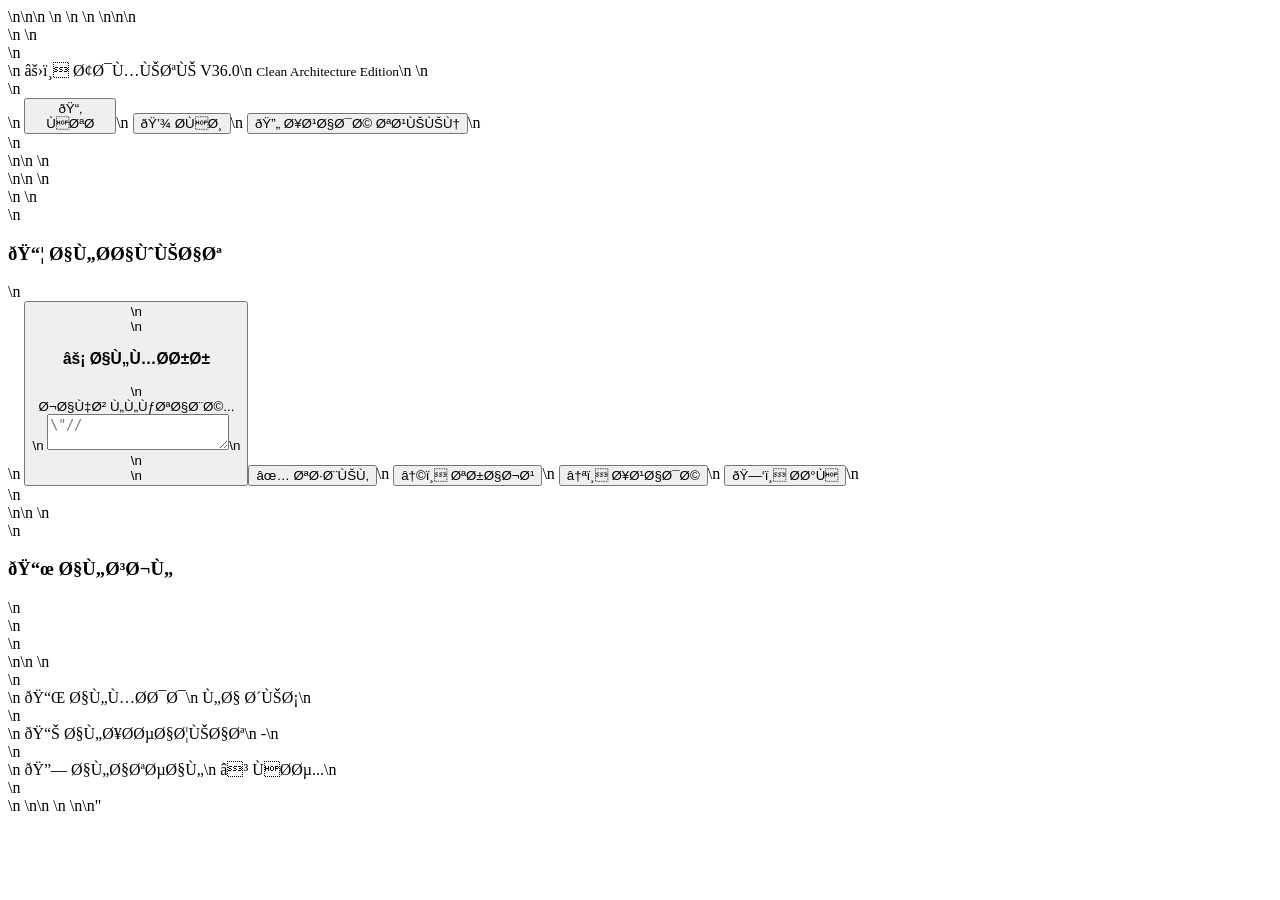
==== src/index.html @ 60750fc2 "Create index.html" ====
<!DOCTYPE html>\n<html lang=\"ar\" dir=\"rtl\">\n<head>\n    <meta charset=\"UTF-8\">\n    <meta name=\"viewport\" content=\"width=device-width, initial-scale=1.0\">\n    <title>آدميتي V36.0 | Clean Architecture Edition</title>\n    <style>\n        :root {\n            --primary: #00ff88;\n            --secondary: #ff0066;\n            --tertiary: #ffaa00;\n            --conscious: #00aaff;\n            --bg: #0a0a0f;\n            --panel: #12121f;\n            --text: #e0e0e0;\n            --dim: #666;\n            --border: #2a2a3a;\n            --container: #161625;\n            --success: #00ff88;\n            --warning: #ffaa00;\n            --error: #ff0066;\n        }\n\n        * {\n            margin: 0;\n            padding: 0;\n            box-sizing: border-box;\n        }\n\n        body {\n            font-family: 'Segoe UI', system-ui, sans-serif;\n            background: var(--bg);\n            color: var(--text);\n            height: 100vh;\n            overflow: hidden;\n        }\n\n        #app {\n            display: grid;\n            grid-template-columns: 1fr 380px;\n            grid-template-rows: 60px 1fr auto;\n            height: 100vh;\n        }\n\n        header {\n            grid-column: 1/-1;\n            background: linear-gradient(90deg, #050508, var(--panel));\n            border-bottom: 2px solid var(--primary);\n            display: flex;\n            align-items: center;\n            padding: 0 25px;\n            justify-content: space-between;\n            z-index: 100;\n        }\n\n        .logo {\n            font-weight: bold;\n            font-size: 1.3rem;\n            color: var(--primary);\n            text-shadow: 0 0 15px var(--primary);\n        }\n\n        .logo small {\n            font-size: 0.7rem;\n            color: var(--dim);\n            margin-right: 10px;\n        }\n\n        .status-indicator {\n            width: 10px;\n            height: 10px;\n            border-radius: 50%;\n            background: #ffaa00;\n            display: inline-block;\n            margin-left: 8px;\n            animation: pulse 2s infinite;\n        }\n\n        .status-indicator.online {\n            background: #00ff88;\n        }\n\n        @keyframes pulse {\n            0%, 100% { opacity: 1; }\n            50% { opacity: 0.5; }\n        }\n\n        .btn {\n            background: transparent;\n            border: 1px solid #444;\n            color: #ccc;\n            padding: 8px 20px;\n            border-radius: 30px;\n            cursor: pointer;\n            font-size: 0.85rem;\n            transition: all 0.2s;\n        }\n\n        .btn:hover {\n            border-color: var(--primary);\n            color: var(--primary);\n            box-shadow: 0 0 10px rgba(0, 255, 136, 0.2);\n        }\n\n        .btn.primary {\n            border-color: var(--primary);\n            color: var(--primary);\n        }\n\n        .btn.danger {\n            border-color: var(--error);\n            color: var(--error);\n        }\n\n        #mirror {\n            grid-column: 1;\n            grid-row: 2;\n            background: #0d0d1a;\n            border: none;\n            width: 100%;\n            height: 100%;\n            overflow-y: auto;\n        }\n\n        #panel {\n            grid-column: 2;\n            grid-row: 2;\n            background: #050508;\n            border-right: 1px solid var(--border);\n            padding: 16px;\n            display: flex;\n            flex-direction: column;\n            gap: 12px;\n            overflow-y: auto;\n        }\n\n        .section {\n            background: var(--container);\n            border: 1px solid var(--border);\n            border-radius: 12px;\n            padding: 12px;\n            display: flex;\n            flex-direction: column;\n            gap: 8px;\n        }\n\n        .section h3 {\n            font-size: 0.8rem;\n            color: var(--primary);\n            margin-bottom: 4px;\n            border-bottom: 1px solid #2a2a3a;\n            padding-bottom: 6px;\n        }\n\n        .item {\n            background: var(--panel);\n            border: 1px solid #2a2a3a;\n            border-radius: 8px;\n            padding: 10px;\n            font-size: 0.75rem;\n            cursor: pointer;\n            transition: all 0.2s;\n            display: flex;\n            align-items: center;\n            gap: 8px;\n        }\n\n        .item:hover {\n            border-color: var(--conscious);\n            box-shadow: 0 0 10px rgba(0, 170, 255, 0.2);\n        }\n\n        .item.selected {\n            border-color: var(--primary);\n            box-shadow: 0 0 15px rgba(0, 255, 136, 0.3);\n            background: rgba(0, 255, 136, 0.1);\n        }\n\n        .item-icon {\n            font-size: 1rem;\n        }\n\n        .item-name {\n            font-weight: bold;\n            color: var(--text);\n        }\n\n        .item-status {\n            width: 6px;\n            height: 6px;\n            border-radius: 50%;\n            background: #00ff88;\n            margin-left: auto;\n        }\n\n        textarea {\n            width: 100%;\n            height: 100px;\n            background: #0d0d1a;\n            color: #a9b7c6;\n            border: 1px solid #2a2a3a;\n            border-radius: 8px;\n            padding: 10px;\n            font-family: 'Courier New', monospace;\n            font-size: 11px;\n            resize: vertical;\n            transition: all 0.2s;\n        }\n\n        textarea:focus {\n            outline: none;\n            border-color: var(--primary);\n            box-shadow: 0 0 10px rgba(0, 255, 136, 0.2);\n        }\n\n        .actions {\n            display: flex;\n            flex-wrap: wrap;\n            gap: 4px;\n            margin: 8px 0;\n        }\n\n        .action-btn {\n            background: #1e1e32;\n            border: 1px solid #333;\n            color: #ccc;\n            padding: 5px 8px;\n            border-radius: 5px;\n            cursor: pointer;\n            font-size: 0.6rem;\n            transition: all 0.2s;\n        }\n\n        .action-btn:hover {\n            border-color: var(--secondary);\n            color: var(--secondary);\n        }\n\n        .action-btn.success {\n            border-color: var(--success);\n            color: var(--success);\n        }\n\n        .action-btn.warning {\n            border-color: var(--warning);\n            color: var(--warning);\n        }\n\n        .action-btn.error {\n            border-color: var(--error);\n            color: var(--error);\n        }\n\n        #details {\n            grid-column: 1/-1;\n            grid-row: 3;\n            background: var(--panel);\n            border-top: 2px solid var(--border);\n            padding: 10px 20px;\n            display: flex;\n            gap: 20px;\n            font-size: 0.7rem;\n            overflow-x: auto;\n            max-height: 150px;\n            overflow-y: auto;\n        }\n\n        .detail-item {\n            display: flex;\n            flex-direction: column;\n            gap: 4px;\n            min-width: 200px;\n        }\n\n        .detail-label {\n            color: var(--dim);\n            font-weight: 300;\n            font-size: 0.65rem;\n        }\n\n        .detail-value {\n            color: var(--primary);\n            font-family: monospace;\n        }\n\n        .loader {\n            display: inline-block;\n            width: 8px;\n            height: 8px;\n            background: currentColor;\n            border-radius: 50%;\n            animation: loading 1.4s infinite;\n        }\n\n        @keyframes loading {\n            0%, 100% { opacity: 1; }\n            50% { opacity: 0.4; }\n        }\n\n        .error-message {\n            background: rgba(255, 0, 102, 0.1);\n            border: 1px solid var(--error);\n            color: var(--error);\n            padding: 8px;\n            border-radius: 4px;\n            font-size: 0.7rem;\n            margin: 4px 0;\n        }\n\n        .success-message {\n            background: rgba(0, 255, 136, 0.1);\n            border: 1px solid var(--success);\n            color: var(--success);\n            padding: 8px;\n            border-radius: 4px;\n            font-size: 0.7rem;\n            margin: 4px 0;\n        }\n    </style>\n</head>\n<body>\n    <div id=\"app\">\n        <!-- Header -->\n        <header>\n            <div class=\"logo\">\n                ⚛️ آدميتي V36.0\n                <small>Clean Architecture Edition</small>\n                <span class=\"status-indicator\" id=\"status\"></span>\n            </div>\n            <div>\n                <button class=\"btn primary\" id=\"load-btn\">📂 فتح</button>\n                <button class=\"btn\" id=\"save-btn\">💾 حفظ</button>\n                <button class=\"btn danger\" id=\"reset-btn\">🔄 إعادة تعيين</button>\n            </div>\n        </header>\n\n        <!-- Mirror (Main Viewport) -->\n        <div id=\"mirror\"></div>\n\n        <!-- Control Panel -->\n        <div id=\"panel\">\n            <!-- Containers Section -->\n            <div class=\"section\">\n                <h3>📦 الحاويات</h3>\n                <div id=\"containers-list\"></div>\n                <button class=\"action-btn لا  -->\n            <div class=\"section\">\n                <h3>⚡ المحرر</h3>\n                <div id=\"editor-info\" style=\"font-size:0.65rem; color:var(--dim);\">جاهز للكتابة...</div>\n                <textarea id=\"editor\" placeholder=\"// اكتب الكود هنا...\"></textarea>\n                <div id=\"editor-messages\"></div>\n                <div class=\"actions\" id=\"editor-actions\">\n                    <button class=\"action-btn success\" id=\"apply-btn\">✅ تطبيق</button>\n                    <button class=\"action-btn\" id=\"undo-btn\">↩️ تراجع</button>\n                    <button class=\"action-btn\" id=\"redo-btn\">↪️ إعادة</button>\n                    <button class=\"action-btn error\" id=\"delete-btn\">🗑️ حذف</button>\n                </div>\n            </div>\n\n            <!-- History Section -->\n            <div class=\"section\">\n                <h3>📜 السجل</h3>\n                <div id=\"history-log\" style=\"font-size:0.65rem; color:#888; max-height:100px; overflow-y:auto;\"></div>\n            </div>\n        </div>\n\n        <!-- Details Footer -->\n        <div id=\"details\">\n            <div class=\"detail-item\">\n                <span class=\"detail-label\">📌 المحدد</span>\n                <span class=\"detail-value\" id=\"selected-info\">لا شيء</span>\n            </div>\n            <div class=\"detail-item\">\n                <span class=\"detail-label\">📊 الإحصائيات</span>\n                <span class=\"detail-value\" id=\"stats-info\">-</span>\n            </div>\n            <div class=\"detail-item\">\n                <span class=\"detail-label\">🔗 الاتصال</span>\n                <span class=\"detail-value\" id=\"connection-info\">⏳ فحص...</span>\n            </div>\n        </div>\n    </div>\n\n    <!-- Scripts -->\n    <script src=\"src/main.js\"></script>\n</body>\n</html>"
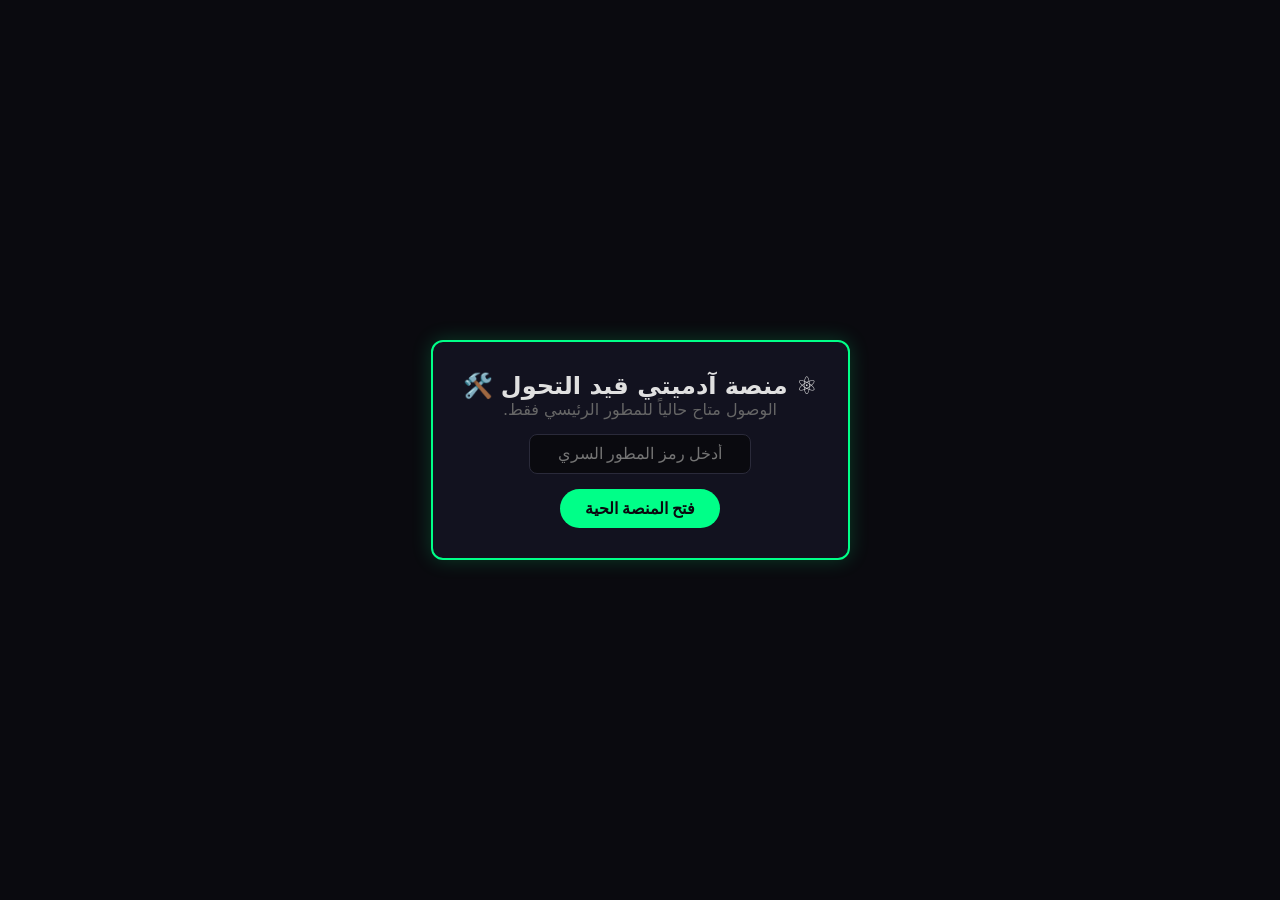
==== commit e5f5f6c3: "Update index.html" ====
--- a/src/index.html
+++ b/src/index.html
@@ -1 +1,447 @@
-<!DOCTYPE html>\n<html lang=\"ar\" dir=\"rtl\">\n<head>\n    <meta charset=\"UTF-8\">\n    <meta name=\"viewport\" content=\"width=device-width, initial-scale=1.0\">\n    <title>آدميتي V36.0 | Clean Architecture Edition</title>\n    <style>\n        :root {\n            --primary: #00ff88;\n            --secondary: #ff0066;\n            --tertiary: #ffaa00;\n            --conscious: #00aaff;\n            --bg: #0a0a0f;\n            --panel: #12121f;\n            --text: #e0e0e0;\n            --dim: #666;\n            --border: #2a2a3a;\n            --container: #161625;\n            --success: #00ff88;\n            --warning: #ffaa00;\n            --error: #ff0066;\n        }\n\n        * {\n            margin: 0;\n            padding: 0;\n            box-sizing: border-box;\n        }\n\n        body {\n            font-family: 'Segoe UI', system-ui, sans-serif;\n            background: var(--bg);\n            color: var(--text);\n            height: 100vh;\n            overflow: hidden;\n        }\n\n        #app {\n            display: grid;\n            grid-template-columns: 1fr 380px;\n            grid-template-rows: 60px 1fr auto;\n            height: 100vh;\n        }\n\n        header {\n            grid-column: 1/-1;\n            background: linear-gradient(90deg, #050508, var(--panel));\n            border-bottom: 2px solid var(--primary);\n            display: flex;\n            align-items: center;\n            padding: 0 25px;\n            justify-content: space-between;\n            z-index: 100;\n        }\n\n        .logo {\n            font-weight: bold;\n            font-size: 1.3rem;\n            color: var(--primary);\n            text-shadow: 0 0 15px var(--primary);\n        }\n\n        .logo small {\n            font-size: 0.7rem;\n            color: var(--dim);\n            margin-right: 10px;\n        }\n\n        .status-indicator {\n            width: 10px;\n            height: 10px;\n            border-radius: 50%;\n            background: #ffaa00;\n            display: inline-block;\n            margin-left: 8px;\n            animation: pulse 2s infinite;\n        }\n\n        .status-indicator.online {\n            background: #00ff88;\n        }\n\n        @keyframes pulse {\n            0%, 100% { opacity: 1; }\n            50% { opacity: 0.5; }\n        }\n\n        .btn {\n            background: transparent;\n            border: 1px solid #444;\n            color: #ccc;\n            padding: 8px 20px;\n            border-radius: 30px;\n            cursor: pointer;\n            font-size: 0.85rem;\n            transition: all 0.2s;\n        }\n\n        .btn:hover {\n            border-color: var(--primary);\n            color: var(--primary);\n            box-shadow: 0 0 10px rgba(0, 255, 136, 0.2);\n        }\n\n        .btn.primary {\n            border-color: var(--primary);\n            color: var(--primary);\n        }\n\n        .btn.danger {\n            border-color: var(--error);\n            color: var(--error);\n        }\n\n        #mirror {\n            grid-column: 1;\n            grid-row: 2;\n            background: #0d0d1a;\n            border: none;\n            width: 100%;\n            height: 100%;\n            overflow-y: auto;\n        }\n\n        #panel {\n            grid-column: 2;\n            grid-row: 2;\n            background: #050508;\n            border-right: 1px solid var(--border);\n            padding: 16px;\n            display: flex;\n            flex-direction: column;\n            gap: 12px;\n            overflow-y: auto;\n        }\n\n        .section {\n            background: var(--container);\n            border: 1px solid var(--border);\n            border-radius: 12px;\n            padding: 12px;\n            display: flex;\n            flex-direction: column;\n            gap: 8px;\n        }\n\n        .section h3 {\n            font-size: 0.8rem;\n            color: var(--primary);\n            margin-bottom: 4px;\n            border-bottom: 1px solid #2a2a3a;\n            padding-bottom: 6px;\n        }\n\n        .item {\n            background: var(--panel);\n            border: 1px solid #2a2a3a;\n            border-radius: 8px;\n            padding: 10px;\n            font-size: 0.75rem;\n            cursor: pointer;\n            transition: all 0.2s;\n            display: flex;\n            align-items: center;\n            gap: 8px;\n        }\n\n        .item:hover {\n            border-color: var(--conscious);\n            box-shadow: 0 0 10px rgba(0, 170, 255, 0.2);\n        }\n\n        .item.selected {\n            border-color: var(--primary);\n            box-shadow: 0 0 15px rgba(0, 255, 136, 0.3);\n            background: rgba(0, 255, 136, 0.1);\n        }\n\n        .item-icon {\n            font-size: 1rem;\n        }\n\n        .item-name {\n            font-weight: bold;\n            color: var(--text);\n        }\n\n        .item-status {\n            width: 6px;\n            height: 6px;\n            border-radius: 50%;\n            background: #00ff88;\n            margin-left: auto;\n        }\n\n        textarea {\n            width: 100%;\n            height: 100px;\n            background: #0d0d1a;\n            color: #a9b7c6;\n            border: 1px solid #2a2a3a;\n            border-radius: 8px;\n            padding: 10px;\n            font-family: 'Courier New', monospace;\n            font-size: 11px;\n            resize: vertical;\n            transition: all 0.2s;\n        }\n\n        textarea:focus {\n            outline: none;\n            border-color: var(--primary);\n            box-shadow: 0 0 10px rgba(0, 255, 136, 0.2);\n        }\n\n        .actions {\n            display: flex;\n            flex-wrap: wrap;\n            gap: 4px;\n            margin: 8px 0;\n        }\n\n        .action-btn {\n            background: #1e1e32;\n            border: 1px solid #333;\n            color: #ccc;\n            padding: 5px 8px;\n            border-radius: 5px;\n            cursor: pointer;\n            font-size: 0.6rem;\n            transition: all 0.2s;\n        }\n\n        .action-btn:hover {\n            border-color: var(--secondary);\n            color: var(--secondary);\n        }\n\n        .action-btn.success {\n            border-color: var(--success);\n            color: var(--success);\n        }\n\n        .action-btn.warning {\n            border-color: var(--warning);\n            color: var(--warning);\n        }\n\n        .action-btn.error {\n            border-color: var(--error);\n            color: var(--error);\n        }\n\n        #details {\n            grid-column: 1/-1;\n            grid-row: 3;\n            background: var(--panel);\n            border-top: 2px solid var(--border);\n            padding: 10px 20px;\n            display: flex;\n            gap: 20px;\n            font-size: 0.7rem;\n            overflow-x: auto;\n            max-height: 150px;\n            overflow-y: auto;\n        }\n\n        .detail-item {\n            display: flex;\n            flex-direction: column;\n            gap: 4px;\n            min-width: 200px;\n        }\n\n        .detail-label {\n            color: var(--dim);\n            font-weight: 300;\n            font-size: 0.65rem;\n        }\n\n        .detail-value {\n            color: var(--primary);\n            font-family: monospace;\n        }\n\n        .loader {\n            display: inline-block;\n            width: 8px;\n            height: 8px;\n            background: currentColor;\n            border-radius: 50%;\n            animation: loading 1.4s infinite;\n        }\n\n        @keyframes loading {\n            0%, 100% { opacity: 1; }\n            50% { opacity: 0.4; }\n        }\n\n        .error-message {\n            background: rgba(255, 0, 102, 0.1);\n            border: 1px solid var(--error);\n            color: var(--error);\n            padding: 8px;\n            border-radius: 4px;\n            font-size: 0.7rem;\n            margin: 4px 0;\n        }\n\n        .success-message {\n            background: rgba(0, 255, 136, 0.1);\n            border: 1px solid var(--success);\n            color: var(--success);\n            padding: 8px;\n            border-radius: 4px;\n            font-size: 0.7rem;\n            margin: 4px 0;\n        }\n    </style>\n</head>\n<body>\n    <div id=\"app\">\n        <!-- Header -->\n        <header>\n            <div class=\"logo\">\n                ⚛️ آدميتي V36.0\n                <small>Clean Architecture Edition</small>\n                <span class=\"status-indicator\" id=\"status\"></span>\n            </div>\n            <div>\n                <button class=\"btn primary\" id=\"load-btn\">📂 فتح</button>\n                <button class=\"btn\" id=\"save-btn\">💾 حفظ</button>\n                <button class=\"btn danger\" id=\"reset-btn\">🔄 إعادة تعيين</button>\n            </div>\n        </header>\n\n        <!-- Mirror (Main Viewport) -->\n        <div id=\"mirror\"></div>\n\n        <!-- Control Panel -->\n        <div id=\"panel\">\n            <!-- Containers Section -->\n            <div class=\"section\">\n                <h3>📦 الحاويات</h3>\n                <div id=\"containers-list\"></div>\n                <button class=\"action-btn لا  -->\n            <div class=\"section\">\n                <h3>⚡ المحرر</h3>\n                <div id=\"editor-info\" style=\"font-size:0.65rem; color:var(--dim);\">جاهز للكتابة...</div>\n                <textarea id=\"editor\" placeholder=\"// اكتب الكود هنا...\"></textarea>\n                <div id=\"editor-messages\"></div>\n                <div class=\"actions\" id=\"editor-actions\">\n                    <button class=\"action-btn success\" id=\"apply-btn\">✅ تطبيق</button>\n                    <button class=\"action-btn\" id=\"undo-btn\">↩️ تراجع</button>\n                    <button class=\"action-btn\" id=\"redo-btn\">↪️ إعادة</button>\n                    <button class=\"action-btn error\" id=\"delete-btn\">🗑️ حذف</button>\n                </div>\n            </div>\n\n            <!-- History Section -->\n            <div class=\"section\">\n                <h3>📜 السجل</h3>\n                <div id=\"history-log\" style=\"font-size:0.65rem; color:#888; max-height:100px; overflow-y:auto;\"></div>\n            </div>\n        </div>\n\n        <!-- Details Footer -->\n        <div id=\"details\">\n            <div class=\"detail-item\">\n                <span class=\"detail-label\">📌 المحدد</span>\n                <span class=\"detail-value\" id=\"selected-info\">لا شيء</span>\n            </div>\n            <div class=\"detail-item\">\n                <span class=\"detail-label\">📊 الإحصائيات</span>\n                <span class=\"detail-value\" id=\"stats-info\">-</span>\n            </div>\n            <div class=\"detail-item\">\n                <span class=\"detail-label\">🔗 الاتصال</span>\n                <span class=\"detail-value\" id=\"connection-info\">⏳ فحص...</span>\n            </div>\n        </div>\n    </div>\n\n    <!-- Scripts -->\n    <script src=\"src/main.js\"></script>\n</body>\n</html>"
+<!DOCTYPE html>
+<html lang="ar" dir="rtl">
+<head>
+    <meta charset="UTF-8">
+    <meta name="viewport" content="width=device-width, initial-scale=1.0">
+    <title>آدميتي V36.0 | Clean Architecture Edition</title>
+    <style>
+        :root {
+            --primary: #00ff88;
+            --secondary: #ff0066;
+            --tertiary: #ffaa00;
+            --conscious: #00aaff;
+            --bg: #0a0a0f;
+            --panel: #12121f;
+            --text: #e0e0e0;
+            --dim: #666;
+            --border: #2a2a3a;
+            --container: #161625;
+            --success: #00ff88;
+            --warning: #ffaa00;
+            --error: #ff0066;
+        }
+
+        * {
+            margin: 0;
+            padding: 0;
+            box-sizing: border-box;
+        }
+
+        body {
+            font-family: 'Segoe UI', system-ui, sans-serif;
+            background: var(--bg);
+            color: var(--text);
+            height: 100vh;
+            overflow: hidden;
+        }
+
+        /* تصميم صفحة القفل الخارجية لحجب المنصة عن العامة */
+        #public-gate {
+            background-color: #0a0a0f;
+            color: #e0e0e0;
+            display: flex;
+            flex-direction: column;
+            align-items: center;
+            justify-content: center;
+            height: 100vh;
+            text-align: center;
+        }
+        .gate-box {
+            padding: 30px;
+            border: 2px solid var(--primary);
+            border-radius: 12px;
+            background-color: #12121f;
+            box-shadow: 0 0 20px rgba(0, 255, 136, 0.2);
+        }
+        .gate-box input {
+            padding: 10px;
+            border-radius: 8px;
+            border: 1px solid var(--border);
+            background-color: #0a0a0f;
+            color: white;
+            text-align: center;
+            font-size: 16px;
+            margin-bottom: 15px;
+            outline: none;
+        }
+        .gate-box input:focus { border-color: var(--conscious); }
+        .gate-box button {
+            padding: 10px 25px;
+            border: none;
+            border-radius: 30px;
+            background-color: var(--primary);
+            color: #0a0a0f;
+            font-weight: bold;
+            cursor: pointer;
+            font-size: 16px;
+            transition: all 0.2s;
+        }
+        .gate-box button:hover { opacity: 0.9; box-shadow: 0 0 10px var(--primary); }
+
+        /* إخفاء التطبيق الرئيسي حتى يفتح المطور القفل */
+        #app {
+            display: none;
+            grid-template-columns: 1fr 380px;
+            grid-template-rows: 60px 1fr auto;
+            height: 100vh;
+        }
+
+        header {
+            grid-column: 1/-1;
+            background: linear-gradient(90deg, #050508, var(--panel));
+            border-bottom: 2px solid var(--primary);
+            display: flex;
+            align-items: center;
+            padding: 0 25px;
+            justify-content: space-between;
+            z-index: 100;
+        }
+
+        .logo {
+            font-weight: bold;
+            font-size: 1.3rem;
+            color: var(--primary);
+            text-shadow: 0 0 15px var(--primary);
+        }
+
+        .logo small {
+            font-size: 0.7rem;
+            color: var(--dim);
+            margin-right: 10px;
+        }
+
+        .status-indicator {
+            width: 10px;
+            height: 10px;
+            border-radius: 50%;
+            background: #ffaa00;
+            display: inline-block;
+            margin-left: 8px;
+            animation: pulse 2s infinite;
+        }
+
+        .status-indicator.online {
+            background: #00ff88;
+        }
+
+        @keyframes pulse {
+            0%, 100% { opacity: 1; }
+            50% { opacity: 0.5; }
+        }
+
+        .btn {
+            background: transparent;
+            border: 1px solid #444;
+            color: #ccc;
+            padding: 8px 20px;
+            border-radius: 30px;
+            cursor: pointer;
+            font-size: 0.85rem;
+            transition: all 0.2s;
+        }
+
+        .btn:hover {
+            border-color: var(--primary);
+            color: var(--primary);
+            box-shadow: 0 0 10px rgba(0, 255, 136, 0.2);
+        }
+
+        .btn.primary {
+            border-color: var(--primary);
+            color: var(--primary);
+        }
+
+        .btn.danger {
+            border-color: var(--error);
+            color: var(--error);
+        }
+
+        #mirror {
+            grid-column: 1;
+            grid-row: 2;
+            background: #0d0d1a;
+            border: none;
+            width: 100%;
+            height: 100%;
+            overflow-y: auto;
+        }
+
+        #panel {
+            grid-column: 2;
+            grid-row: 2;
+            background: #050508;
+            border-right: 1px solid var(--border);
+            padding: 16px;
+            display: flex;
+            flex-direction: column;
+            gap: 12px;
+            overflow-y: auto;
+        }
+
+        .section {
+            background: var(--container);
+            border: 1px solid var(--border);
+            border-radius: 12px;
+            padding: 12px;
+            display: flex;
+            flex-direction: column;
+            gap: 8px;
+        }
+
+        .section h3 {
+            font-size: 0.8rem;
+            color: var(--primary);
+            margin-bottom: 4px;
+            border-bottom: 1px solid #2a2a3a;
+            padding-bottom: 6px;
+        }
+
+        .item {
+            background: var(--panel);
+            border: 1px solid #2a2a3a;
+            border-radius: 8px;
+            padding: 10px;
+            font-size: 0.75rem;
+            cursor: pointer;
+            transition: all 0.2s;
+            display: flex;
+            align-items: center;
+            gap: 8px;
+        }
+
+        .item:hover {
+            border-color: var(--conscious);
+            box-shadow: 0 0 10px rgba(0, 170, 255, 0.2);
+        }
+
+        .item.selected {
+            border-color: var(--primary);
+            box-shadow: 0 0 15px rgba(0, 255, 136, 0.3);
+            background: rgba(0, 255, 136, 0.1);
+        }
+
+        .item-icon {
+            font-size: 1rem;
+        }
+
+        .item-name {
+            font-weight: bold;
+            color: var(--text);
+        }
+
+        .item-status {
+            width: 6px;
+            height: 6px;
+            border-radius: 50%;
+            background: #00ff88;
+            margin-left: auto;
+        }
+
+        textarea {
+            width: 100%;
+            height: 100px;
+            background: #0d0d1a;
+            color: #a9b7c6;
+            border: 1px solid #2a2a3a;
+            border-radius: 8px;
+            padding: 10px;
+            font-family: 'Courier New', monospace;
+            font-size: 11px;
+            resize: vertical;
+            transition: all 0.2s;
+        }
+
+        textarea:focus {
+            outline: none;
+            border-color: var(--primary);
+            box-shadow: 0 0 10px rgba(0, 255, 136, 0.2);
+        }
+
+        .actions {
+            display: flex;
+            flex-wrap: wrap;
+            gap: 4px;
+            margin: 8px 0;
+        }
+
+        .action-btn {
+            background: #1e1e32;
+            border: 1px solid #333;
+            color: #ccc;
+            padding: 5px 8px;
+            border-radius: 5px;
+            cursor: pointer;
+            font-size: 0.6rem;
+            transition: all 0.2s;
+        }
+
+        .action-btn:hover {
+            border-color: var(--secondary);
+            color: var(--secondary);
+        }
+
+        .action-btn.success {
+            border-color: var(--success);
+            color: var(--success);
+        }
+
+        .action-btn.warning {
+            border-color: var(--warning);
+            color: var(--warning);
+        }
+
+        .action-btn.error {
+            border-color: var(--error);
+            color: var(--error);
+        }
+
+        #details {
+            grid-column: 1/-1;
+            grid-row: 3;
+            background: var(--panel);
+            border-top: 2px solid var(--border);
+            padding: 10px 20px;
+            display: flex;
+            gap: 20px;
+            font-size: 0.7rem;
+            overflow-x: auto;
+            max-height: 150px;
+            overflow-y: auto;
+        }
+
+        .detail-item {
+            display: flex;
+            flex-direction: column;
+            gap: 4px;
+            min-width: 200px;
+        }
+
+        .detail-label {
+            color: var(--dim);
+            font-weight: 300;
+            font-size: 0.65rem;
+        }
+
+        .detail-value {
+            color: var(--primary);
+            font-family: monospace;
+        }
+
+        .loader {
+            display: inline-block;
+            width: 8px;
+            height: 8px;
+            background: currentColor;
+            border-radius: 50%;
+            animation: loading 1.4s infinite;
+        }
+
+        @keyframes loading {
+            0%, 100% { opacity: 1; }
+            50% { opacity: 0.4; }
+        }
+
+        .error-message {
+            background: rgba(255, 0, 102, 0.1);
+            border: 1px solid var(--error);
+            color: var(--error);
+            padding: 8px;
+            border-radius: 4px;
+            font-size: 0.7rem;
+            margin: 4px 0;
+        }
+
+        .success-message {
+            background: rgba(0, 255, 136, 0.1);
+            border: 1px solid var(--success);
+            color: var(--success);
+            padding: 8px;
+            border-radius: 4px;
+            font-size: 0.7rem;
+            margin: 4px 0;
+        }
+    </style>
+</head>
+<body>
+
+    <div id="public-gate">
+        <div class="gate-box">
+            <h2>⚛️ منصة آدميتي قيد التحول 🛠️</h2>
+            <p style="color: var(--dim); margin-bottom: 15px;">الوصول متاح حالياً للمطور الرئيسي فقط.</p>
+            <input type="password" id="dev-code" placeholder="أدخل رمز المطور السري"><br>
+            <button onclick="checkGate()">فتح المنصة الحية</button>
+        </div>
+    </div>
+
+    <div id="app">
+        <header>
+            <div class="logo">
+                ⚛️ آدميتي V36.0
+                <small>Clean Architecture Edition</small>
+                <span class="status-indicator" id="status"></span>
+            </div>
+            <div>
+                <button class="btn primary" id="load-btn">📂 فتح</button>
+                <button class="btn" id="save-btn">💾 حفظ</button>
+                <button class="btn danger" id="reset-btn">🔄 إعادة تعيين</button>
+            </div>
+        </header>
+
+        <div id="mirror"></div>
+
+        <div id="panel">
+            <div class="section">
+                <h3>📦 الحاويات</h3>
+                <div id="containers-list"></div>
+                <button class="action-btn success" id="add-container-btn">➕ إضافة حاوية</button>
+            </div>
+            
+            <div class="section">
+                <h3>⚡ المحرر</h3>
+                <div id="editor-info" style="font-size:0.65rem; color:var(--dim);">جاهز للكتابة...</div>
+                <textarea id="editor" placeholder="// اكتب الكود هنا..."></textarea>
+                <div id="editor-messages"></div>
+                <div class="actions" id="editor-actions">
+                    <button class="action-btn success" id="apply-btn">✅ تطبيق</button>
+                    <button class="action-btn" id="undo-btn">↩️ تراجع</button>
+                    <button class="action-btn" id="redo-btn">↪️ إعادة</button>
+                    <button class="action-btn error" id="delete-btn">🗑️ حذف</button>
+                </div>
+            </div>
+
+            <div class="section">
+                <h3>📜 السجل</h3>
+                <div id="history-log" style="font-size:0.65rem; color:#888; max-height:100px; overflow-y:auto;"></div>
+            </div>
+        </div>
+
+        <div id="details">
+            <div class="detail-item">
+                <span class="detail-label">📌 المحدد</span>
+                <span class="detail-value" id="selected-info">لا شيء</span>
+            </div>
+            <div class="detail-item">
+                <span class="detail-label">📊 الإحصائيات</span>
+                <span class="detail-value" id="stats-info">-</span>
+            </div>
+            <div class="detail-item">
+                <span class="detail-label">🔗 الاتصال</span>
+                <span class="detail-value" id="connection-info">⏳ فحص...</span>
+            </div>
+        </div>
+    </div>
+
+    <script src="src/main.js"></script>
+    <script>
+        function checkGate() {
+            var code = document.getElementById('dev-code').value;
+            if (code === "1234") {
+                document.getElementById('public-gate').style.display = 'none';
+                document.getElementById('app').style.display = 'grid'; // تشغيل شبكة الواجهة الأصلية بالكامل
+            } else {
+                alert("الرمز غير صحيح، الوصول مرفوض.");
+            }
+        }
+    </script>
+</body>
+</html>
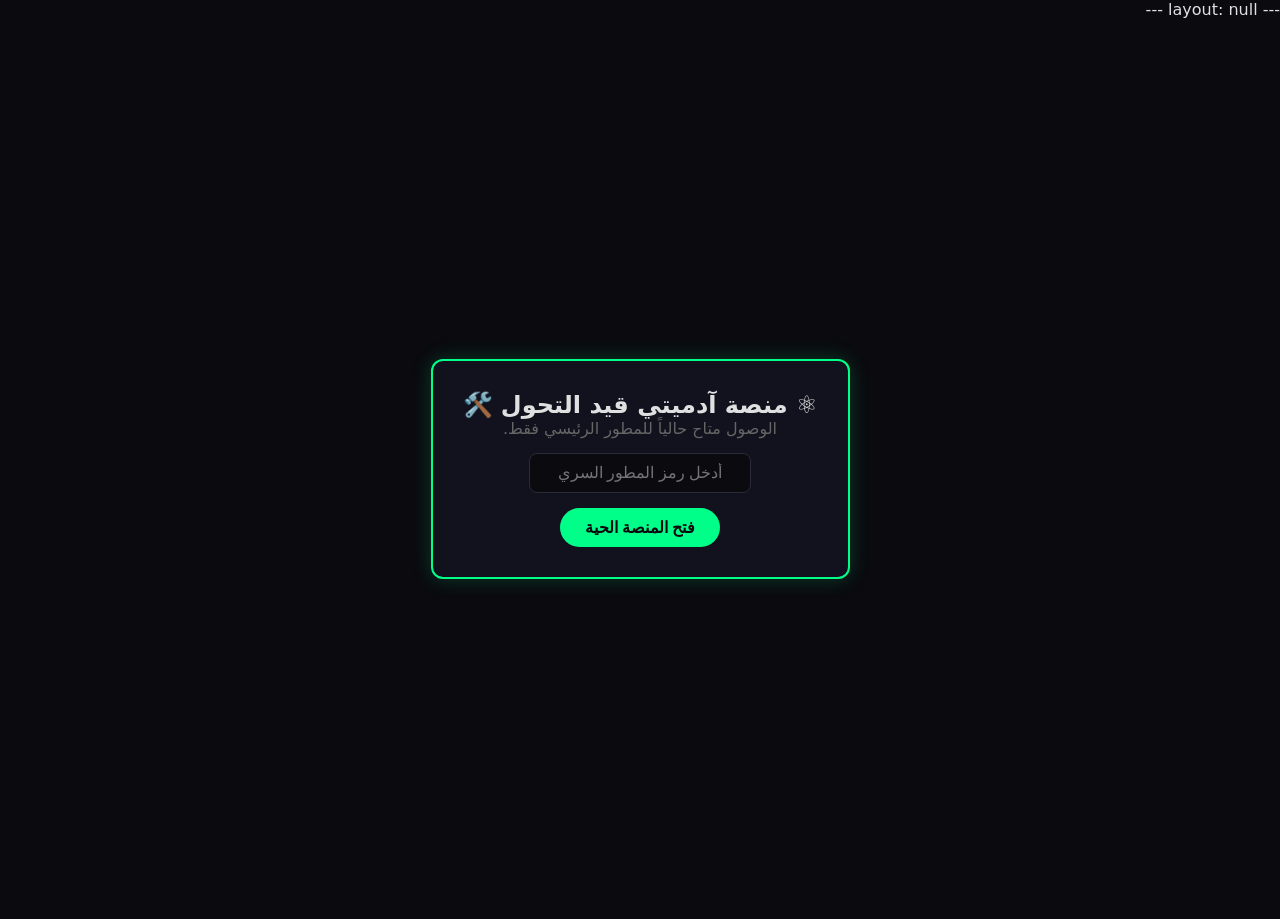
==== commit 8cbbb89e: "Update index.html" ====
--- a/src/index.html
+++ b/src/index.html
@@ -1,3 +1,6 @@
+---
+layout: null
+---
 <!DOCTYPE html>
 <html lang="ar" dir="rtl">
 <head>
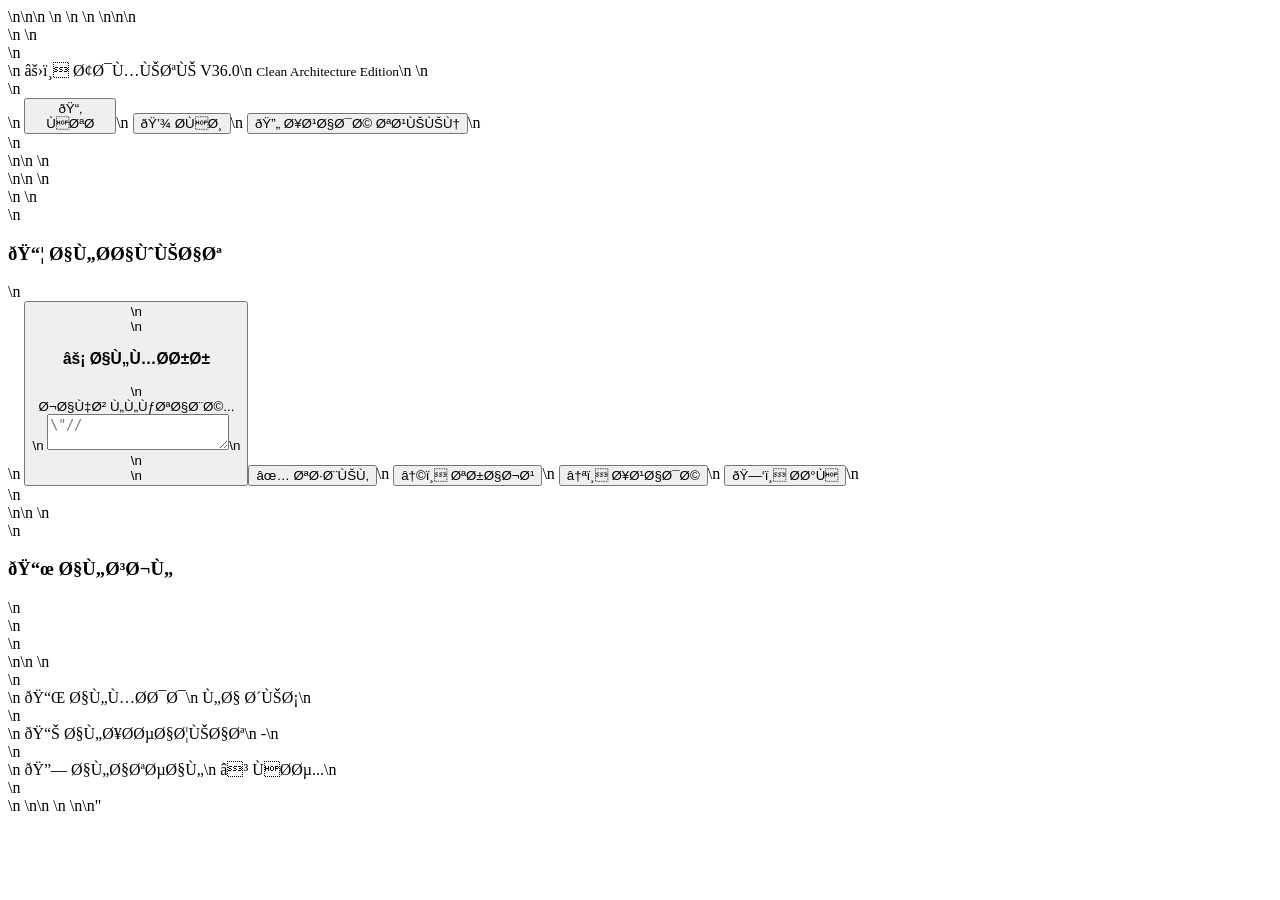
==== commit 7f3a8d76: "Update index.html" ====
--- a/src/index.html
+++ b/src/index.html
@@ -1,450 +1 @@
----
-layout: null
----
-<!DOCTYPE html>
-<html lang="ar" dir="rtl">
-<head>
-    <meta charset="UTF-8">
-    <meta name="viewport" content="width=device-width, initial-scale=1.0">
-    <title>آدميتي V36.0 | Clean Architecture Edition</title>
-    <style>
-        :root {
-            --primary: #00ff88;
-            --secondary: #ff0066;
-            --tertiary: #ffaa00;
-            --conscious: #00aaff;
-            --bg: #0a0a0f;
-            --panel: #12121f;
-            --text: #e0e0e0;
-            --dim: #666;
-            --border: #2a2a3a;
-            --container: #161625;
-            --success: #00ff88;
-            --warning: #ffaa00;
-            --error: #ff0066;
-        }
-
-        * {
-            margin: 0;
-            padding: 0;
-            box-sizing: border-box;
-        }
-
-        body {
-            font-family: 'Segoe UI', system-ui, sans-serif;
-            background: var(--bg);
-            color: var(--text);
-            height: 100vh;
-            overflow: hidden;
-        }
-
-        /* تصميم صفحة القفل الخارجية لحجب المنصة عن العامة */
-        #public-gate {
-            background-color: #0a0a0f;
-            color: #e0e0e0;
-            display: flex;
-            flex-direction: column;
-            align-items: center;
-            justify-content: center;
-            height: 100vh;
-            text-align: center;
-        }
-        .gate-box {
-            padding: 30px;
-            border: 2px solid var(--primary);
-            border-radius: 12px;
-            background-color: #12121f;
-            box-shadow: 0 0 20px rgba(0, 255, 136, 0.2);
-        }
-        .gate-box input {
-            padding: 10px;
-            border-radius: 8px;
-            border: 1px solid var(--border);
-            background-color: #0a0a0f;
-            color: white;
-            text-align: center;
-            font-size: 16px;
-            margin-bottom: 15px;
-            outline: none;
-        }
-        .gate-box input:focus { border-color: var(--conscious); }
-        .gate-box button {
-            padding: 10px 25px;
-            border: none;
-            border-radius: 30px;
-            background-color: var(--primary);
-            color: #0a0a0f;
-            font-weight: bold;
-            cursor: pointer;
-            font-size: 16px;
-            transition: all 0.2s;
-        }
-        .gate-box button:hover { opacity: 0.9; box-shadow: 0 0 10px var(--primary); }
-
-        /* إخفاء التطبيق الرئيسي حتى يفتح المطور القفل */
-        #app {
-            display: none;
-            grid-template-columns: 1fr 380px;
-            grid-template-rows: 60px 1fr auto;
-            height: 100vh;
-        }
-
-        header {
-            grid-column: 1/-1;
-            background: linear-gradient(90deg, #050508, var(--panel));
-            border-bottom: 2px solid var(--primary);
-            display: flex;
-            align-items: center;
-            padding: 0 25px;
-            justify-content: space-between;
-            z-index: 100;
-        }
-
-        .logo {
-            font-weight: bold;
-            font-size: 1.3rem;
-            color: var(--primary);
-            text-shadow: 0 0 15px var(--primary);
-        }
-
-        .logo small {
-            font-size: 0.7rem;
-            color: var(--dim);
-            margin-right: 10px;
-        }
-
-        .status-indicator {
-            width: 10px;
-            height: 10px;
-            border-radius: 50%;
-            background: #ffaa00;
-            display: inline-block;
-            margin-left: 8px;
-            animation: pulse 2s infinite;
-        }
-
-        .status-indicator.online {
-            background: #00ff88;
-        }
-
-        @keyframes pulse {
-            0%, 100% { opacity: 1; }
-            50% { opacity: 0.5; }
-        }
-
-        .btn {
-            background: transparent;
-            border: 1px solid #444;
-            color: #ccc;
-            padding: 8px 20px;
-            border-radius: 30px;
-            cursor: pointer;
-            font-size: 0.85rem;
-            transition: all 0.2s;
-        }
-
-        .btn:hover {
-            border-color: var(--primary);
-            color: var(--primary);
-            box-shadow: 0 0 10px rgba(0, 255, 136, 0.2);
-        }
-
-        .btn.primary {
-            border-color: var(--primary);
-            color: var(--primary);
-        }
-
-        .btn.danger {
-            border-color: var(--error);
-            color: var(--error);
-        }
-
-        #mirror {
-            grid-column: 1;
-            grid-row: 2;
-            background: #0d0d1a;
-            border: none;
-            width: 100%;
-            height: 100%;
-            overflow-y: auto;
-        }
-
-        #panel {
-            grid-column: 2;
-            grid-row: 2;
-            background: #050508;
-            border-right: 1px solid var(--border);
-            padding: 16px;
-            display: flex;
-            flex-direction: column;
-            gap: 12px;
-            overflow-y: auto;
-        }
-
-        .section {
-            background: var(--container);
-            border: 1px solid var(--border);
-            border-radius: 12px;
-            padding: 12px;
-            display: flex;
-            flex-direction: column;
-            gap: 8px;
-        }
-
-        .section h3 {
-            font-size: 0.8rem;
-            color: var(--primary);
-            margin-bottom: 4px;
-            border-bottom: 1px solid #2a2a3a;
-            padding-bottom: 6px;
-        }
-
-        .item {
-            background: var(--panel);
-            border: 1px solid #2a2a3a;
-            border-radius: 8px;
-            padding: 10px;
-            font-size: 0.75rem;
-            cursor: pointer;
-            transition: all 0.2s;
-            display: flex;
-            align-items: center;
-            gap: 8px;
-        }
-
-        .item:hover {
-            border-color: var(--conscious);
-            box-shadow: 0 0 10px rgba(0, 170, 255, 0.2);
-        }
-
-        .item.selected {
-            border-color: var(--primary);
-            box-shadow: 0 0 15px rgba(0, 255, 136, 0.3);
-            background: rgba(0, 255, 136, 0.1);
-        }
-
-        .item-icon {
-            font-size: 1rem;
-        }
-
-        .item-name {
-            font-weight: bold;
-            color: var(--text);
-        }
-
-        .item-status {
-            width: 6px;
-            height: 6px;
-            border-radius: 50%;
-            background: #00ff88;
-            margin-left: auto;
-        }
-
-        textarea {
-            width: 100%;
-            height: 100px;
-            background: #0d0d1a;
-            color: #a9b7c6;
-            border: 1px solid #2a2a3a;
-            border-radius: 8px;
-            padding: 10px;
-            font-family: 'Courier New', monospace;
-            font-size: 11px;
-            resize: vertical;
-            transition: all 0.2s;
-        }
-
-        textarea:focus {
-            outline: none;
-            border-color: var(--primary);
-            box-shadow: 0 0 10px rgba(0, 255, 136, 0.2);
-        }
-
-        .actions {
-            display: flex;
-            flex-wrap: wrap;
-            gap: 4px;
-            margin: 8px 0;
-        }
-
-        .action-btn {
-            background: #1e1e32;
-            border: 1px solid #333;
-            color: #ccc;
-            padding: 5px 8px;
-            border-radius: 5px;
-            cursor: pointer;
-            font-size: 0.6rem;
-            transition: all 0.2s;
-        }
-
-        .action-btn:hover {
-            border-color: var(--secondary);
-            color: var(--secondary);
-        }
-
-        .action-btn.success {
-            border-color: var(--success);
-            color: var(--success);
-        }
-
-        .action-btn.warning {
-            border-color: var(--warning);
-            color: var(--warning);
-        }
-
-        .action-btn.error {
-            border-color: var(--error);
-            color: var(--error);
-        }
-
-        #details {
-            grid-column: 1/-1;
-            grid-row: 3;
-            background: var(--panel);
-            border-top: 2px solid var(--border);
-            padding: 10px 20px;
-            display: flex;
-            gap: 20px;
-            font-size: 0.7rem;
-            overflow-x: auto;
-            max-height: 150px;
-            overflow-y: auto;
-        }
-
-        .detail-item {
-            display: flex;
-            flex-direction: column;
-            gap: 4px;
-            min-width: 200px;
-        }
-
-        .detail-label {
-            color: var(--dim);
-            font-weight: 300;
-            font-size: 0.65rem;
-        }
-
-        .detail-value {
-            color: var(--primary);
-            font-family: monospace;
-        }
-
-        .loader {
-            display: inline-block;
-            width: 8px;
-            height: 8px;
-            background: currentColor;
-            border-radius: 50%;
-            animation: loading 1.4s infinite;
-        }
-
-        @keyframes loading {
-            0%, 100% { opacity: 1; }
-            50% { opacity: 0.4; }
-        }
-
-        .error-message {
-            background: rgba(255, 0, 102, 0.1);
-            border: 1px solid var(--error);
-            color: var(--error);
-            padding: 8px;
-            border-radius: 4px;
-            font-size: 0.7rem;
-            margin: 4px 0;
-        }
-
-        .success-message {
-            background: rgba(0, 255, 136, 0.1);
-            border: 1px solid var(--success);
-            color: var(--success);
-            padding: 8px;
-            border-radius: 4px;
-            font-size: 0.7rem;
-            margin: 4px 0;
-        }
-    </style>
-</head>
-<body>
-
-    <div id="public-gate">
-        <div class="gate-box">
-            <h2>⚛️ منصة آدميتي قيد التحول 🛠️</h2>
-            <p style="color: var(--dim); margin-bottom: 15px;">الوصول متاح حالياً للمطور الرئيسي فقط.</p>
-            <input type="password" id="dev-code" placeholder="أدخل رمز المطور السري"><br>
-            <button onclick="checkGate()">فتح المنصة الحية</button>
-        </div>
-    </div>
-
-    <div id="app">
-        <header>
-            <div class="logo">
-                ⚛️ آدميتي V36.0
-                <small>Clean Architecture Edition</small>
-                <span class="status-indicator" id="status"></span>
-            </div>
-            <div>
-                <button class="btn primary" id="load-btn">📂 فتح</button>
-                <button class="btn" id="save-btn">💾 حفظ</button>
-                <button class="btn danger" id="reset-btn">🔄 إعادة تعيين</button>
-            </div>
-        </header>
-
-        <div id="mirror"></div>
-
-        <div id="panel">
-            <div class="section">
-                <h3>📦 الحاويات</h3>
-                <div id="containers-list"></div>
-                <button class="action-btn success" id="add-container-btn">➕ إضافة حاوية</button>
-            </div>
-            
-            <div class="section">
-                <h3>⚡ المحرر</h3>
-                <div id="editor-info" style="font-size:0.65rem; color:var(--dim);">جاهز للكتابة...</div>
-                <textarea id="editor" placeholder="// اكتب الكود هنا..."></textarea>
-                <div id="editor-messages"></div>
-                <div class="actions" id="editor-actions">
-                    <button class="action-btn success" id="apply-btn">✅ تطبيق</button>
-                    <button class="action-btn" id="undo-btn">↩️ تراجع</button>
-                    <button class="action-btn" id="redo-btn">↪️ إعادة</button>
-                    <button class="action-btn error" id="delete-btn">🗑️ حذف</button>
-                </div>
-            </div>
-
-            <div class="section">
-                <h3>📜 السجل</h3>
-                <div id="history-log" style="font-size:0.65rem; color:#888; max-height:100px; overflow-y:auto;"></div>
-            </div>
-        </div>
-
-        <div id="details">
-            <div class="detail-item">
-                <span class="detail-label">📌 المحدد</span>
-                <span class="detail-value" id="selected-info">لا شيء</span>
-            </div>
-            <div class="detail-item">
-                <span class="detail-label">📊 الإحصائيات</span>
-                <span class="detail-value" id="stats-info">-</span>
-            </div>
-            <div class="detail-item">
-                <span class="detail-label">🔗 الاتصال</span>
-                <span class="detail-value" id="connection-info">⏳ فحص...</span>
-            </div>
-        </div>
-    </div>
-
-    <script src="src/main.js"></script>
-    <script>
-        function checkGate() {
-            var code = document.getElementById('dev-code').value;
-            if (code === "1234") {
-                document.getElementById('public-gate').style.display = 'none';
-                document.getElementById('app').style.display = 'grid'; // تشغيل شبكة الواجهة الأصلية بالكامل
-            } else {
-                alert("الرمز غير صحيح، الوصول مرفوض.");
-            }
-        }
-    </script>
-</body>
-</html>
+<!DOCTYPE html>\n<html lang=\"ar\" dir=\"rtl\">\n<head>\n    <meta charset=\"UTF-8\">\n    <meta name=\"viewport\" content=\"width=device-width, initial-scale=1.0\">\n    <title>آدميتي V36.0 | Clean Architecture Edition</title>\n    <style>\n        :root {\n            --primary: #00ff88;\n            --secondary: #ff0066;\n            --tertiary: #ffaa00;\n            --conscious: #00aaff;\n            --bg: #0a0a0f;\n            --panel: #12121f;\n            --text: #e0e0e0;\n            --dim: #666;\n            --border: #2a2a3a;\n            --container: #161625;\n            --success: #00ff88;\n            --warning: #ffaa00;\n            --error: #ff0066;\n        }\n\n        * {\n            margin: 0;\n            padding: 0;\n            box-sizing: border-box;\n        }\n\n        body {\n            font-family: 'Segoe UI', system-ui, sans-serif;\n            background: var(--bg);\n            color: var(--text);\n            height: 100vh;\n            overflow: hidden;\n        }\n\n        #app {\n            display: grid;\n            grid-template-columns: 1fr 380px;\n            grid-template-rows: 60px 1fr auto;\n            height: 100vh;\n        }\n\n        header {\n            grid-column: 1/-1;\n            background: linear-gradient(90deg, #050508, var(--panel));\n            border-bottom: 2px solid var(--primary);\n            display: flex;\n            align-items: center;\n            padding: 0 25px;\n            justify-content: space-between;\n            z-index: 100;\n        }\n\n        .logo {\n            font-weight: bold;\n            font-size: 1.3rem;\n            color: var(--primary);\n            text-shadow: 0 0 15px var(--primary);\n        }\n\n        .logo small {\n            font-size: 0.7rem;\n            color: var(--dim);\n            margin-right: 10px;\n        }\n\n        .status-indicator {\n            width: 10px;\n            height: 10px;\n            border-radius: 50%;\n            background: #ffaa00;\n            display: inline-block;\n            margin-left: 8px;\n            animation: pulse 2s infinite;\n        }\n\n        .status-indicator.online {\n            background: #00ff88;\n        }\n\n        @keyframes pulse {\n            0%, 100% { opacity: 1; }\n            50% { opacity: 0.5; }\n        }\n\n        .btn {\n            background: transparent;\n            border: 1px solid #444;\n            color: #ccc;\n            padding: 8px 20px;\n            border-radius: 30px;\n            cursor: pointer;\n            font-size: 0.85rem;\n            transition: all 0.2s;\n        }\n\n        .btn:hover {\n            border-color: var(--primary);\n            color: var(--primary);\n            box-shadow: 0 0 10px rgba(0, 255, 136, 0.2);\n        }\n\n        .btn.primary {\n            border-color: var(--primary);\n            color: var(--primary);\n        }\n\n        .btn.danger {\n            border-color: var(--error);\n            color: var(--error);\n        }\n\n        #mirror {\n            grid-column: 1;\n            grid-row: 2;\n            background: #0d0d1a;\n            border: none;\n            width: 100%;\n            height: 100%;\n            overflow-y: auto;\n        }\n\n        #panel {\n            grid-column: 2;\n            grid-row: 2;\n            background: #050508;\n            border-right: 1px solid var(--border);\n            padding: 16px;\n            display: flex;\n            flex-direction: column;\n            gap: 12px;\n            overflow-y: auto;\n        }\n\n        .section {\n            background: var(--container);\n            border: 1px solid var(--border);\n            border-radius: 12px;\n            padding: 12px;\n            display: flex;\n            flex-direction: column;\n            gap: 8px;\n        }\n\n        .section h3 {\n            font-size: 0.8rem;\n            color: var(--primary);\n            margin-bottom: 4px;\n            border-bottom: 1px solid #2a2a3a;\n            padding-bottom: 6px;\n        }\n\n        .item {\n            background: var(--panel);\n            border: 1px solid #2a2a3a;\n            border-radius: 8px;\n            padding: 10px;\n            font-size: 0.75rem;\n            cursor: pointer;\n            transition: all 0.2s;\n            display: flex;\n            align-items: center;\n            gap: 8px;\n        }\n\n        .item:hover {\n            border-color: var(--conscious);\n            box-shadow: 0 0 10px rgba(0, 170, 255, 0.2);\n        }\n\n        .item.selected {\n            border-color: var(--primary);\n            box-shadow: 0 0 15px rgba(0, 255, 136, 0.3);\n            background: rgba(0, 255, 136, 0.1);\n        }\n\n        .item-icon {\n            font-size: 1rem;\n        }\n\n        .item-name {\n            font-weight: bold;\n            color: var(--text);\n        }\n\n        .item-status {\n            width: 6px;\n            height: 6px;\n            border-radius: 50%;\n            background: #00ff88;\n            margin-left: auto;\n        }\n\n        textarea {\n            width: 100%;\n            height: 100px;\n            background: #0d0d1a;\n            color: #a9b7c6;\n            border: 1px solid #2a2a3a;\n            border-radius: 8px;\n            padding: 10px;\n            font-family: 'Courier New', monospace;\n            font-size: 11px;\n            resize: vertical;\n            transition: all 0.2s;\n        }\n\n        textarea:focus {\n            outline: none;\n            border-color: var(--primary);\n            box-shadow: 0 0 10px rgba(0, 255, 136, 0.2);\n        }\n\n        .actions {\n            display: flex;\n            flex-wrap: wrap;\n            gap: 4px;\n            margin: 8px 0;\n        }\n\n        .action-btn {\n            background: #1e1e32;\n            border: 1px solid #333;\n            color: #ccc;\n            padding: 5px 8px;\n            border-radius: 5px;\n            cursor: pointer;\n            font-size: 0.6rem;\n            transition: all 0.2s;\n        }\n\n        .action-btn:hover {\n            border-color: var(--secondary);\n            color: var(--secondary);\n        }\n\n        .action-btn.success {\n            border-color: var(--success);\n            color: var(--success);\n        }\n\n        .action-btn.warning {\n            border-color: var(--warning);\n            color: var(--warning);\n        }\n\n        .action-btn.error {\n            border-color: var(--error);\n            color: var(--error);\n        }\n\n        #details {\n            grid-column: 1/-1;\n            grid-row: 3;\n            background: var(--panel);\n            border-top: 2px solid var(--border);\n            padding: 10px 20px;\n            display: flex;\n            gap: 20px;\n            font-size: 0.7rem;\n            overflow-x: auto;\n            max-height: 150px;\n            overflow-y: auto;\n        }\n\n        .detail-item {\n            display: flex;\n            flex-direction: column;\n            gap: 4px;\n            min-width: 200px;\n        }\n\n        .detail-label {\n            color: var(--dim);\n            font-weight: 300;\n            font-size: 0.65rem;\n        }\n\n        .detail-value {\n            color: var(--primary);\n            font-family: monospace;\n        }\n\n        .loader {\n            display: inline-block;\n            width: 8px;\n            height: 8px;\n            background: currentColor;\n            border-radius: 50%;\n            animation: loading 1.4s infinite;\n        }\n\n        @keyframes loading {\n            0%, 100% { opacity: 1; }\n            50% { opacity: 0.4; }\n        }\n\n        .error-message {\n            background: rgba(255, 0, 102, 0.1);\n            border: 1px solid var(--error);\n            color: var(--error);\n            padding: 8px;\n            border-radius: 4px;\n            font-size: 0.7rem;\n            margin: 4px 0;\n        }\n\n        .success-message {\n            background: rgba(0, 255, 136, 0.1);\n            border: 1px solid var(--success);\n            color: var(--success);\n            padding: 8px;\n            border-radius: 4px;\n            font-size: 0.7rem;\n            margin: 4px 0;\n        }\n    </style>\n</head>\n<body>\n    <div id=\"app\">\n        <!-- Header -->\n        <header>\n            <div class=\"logo\">\n                ⚛️ آدميتي V36.0\n                <small>Clean Architecture Edition</small>\n                <span class=\"status-indicator\" id=\"status\"></span>\n            </div>\n            <div>\n                <button class=\"btn primary\" id=\"load-btn\">📂 فتح</button>\n                <button class=\"btn\" id=\"save-btn\">💾 حفظ</button>\n                <button class=\"btn danger\" id=\"reset-btn\">🔄 إعادة تعيين</button>\n            </div>\n        </header>\n\n        <!-- Mirror (Main Viewport) -->\n        <div id=\"mirror\"></div>\n\n        <!-- Control Panel -->\n        <div id=\"panel\">\n            <!-- Containers Section -->\n            <div class=\"section\">\n                <h3>📦 الحاويات</h3>\n                <div id=\"containers-list\"></div>\n                <button class=\"action-btn لا  -->\n            <div class=\"section\">\n                <h3>⚡ المحرر</h3>\n                <div id=\"editor-info\" style=\"font-size:0.65rem; color:var(--dim);\">جاهز للكتابة...</div>\n                <textarea id=\"editor\" placeholder=\"// اكتب الكود هنا...\"></textarea>\n                <div id=\"editor-messages\"></div>\n                <div class=\"actions\" id=\"editor-actions\">\n                    <button class=\"action-btn success\" id=\"apply-btn\">✅ تطبيق</button>\n                    <button class=\"action-btn\" id=\"undo-btn\">↩️ تراجع</button>\n                    <button class=\"action-btn\" id=\"redo-btn\">↪️ إعادة</button>\n                    <button class=\"action-btn error\" id=\"delete-btn\">🗑️ حذف</button>\n                </div>\n            </div>\n\n            <!-- History Section -->\n            <div class=\"section\">\n                <h3>📜 السجل</h3>\n                <div id=\"history-log\" style=\"font-size:0.65rem; color:#888; max-height:100px; overflow-y:auto;\"></div>\n            </div>\n        </div>\n\n        <!-- Details Footer -->\n        <div id=\"details\">\n            <div class=\"detail-item\">\n                <span class=\"detail-label\">📌 المحدد</span>\n                <span class=\"detail-value\" id=\"selected-info\">لا شيء</span>\n            </div>\n            <div class=\"detail-item\">\n                <span class=\"detail-label\">📊 الإحصائيات</span>\n                <span class=\"detail-value\" id=\"stats-info\">-</span>\n            </div>\n            <div class=\"detail-item\">\n                <span class=\"detail-label\">🔗 الاتصال</span>\n                <span class=\"detail-value\" id=\"connection-info\">⏳ فحص...</span>\n            </div>\n        </div>\n    </div>\n\n    <!-- Scripts -->\n    <script src=\"src/main.js\"></script>\n</body>\n</html>"
